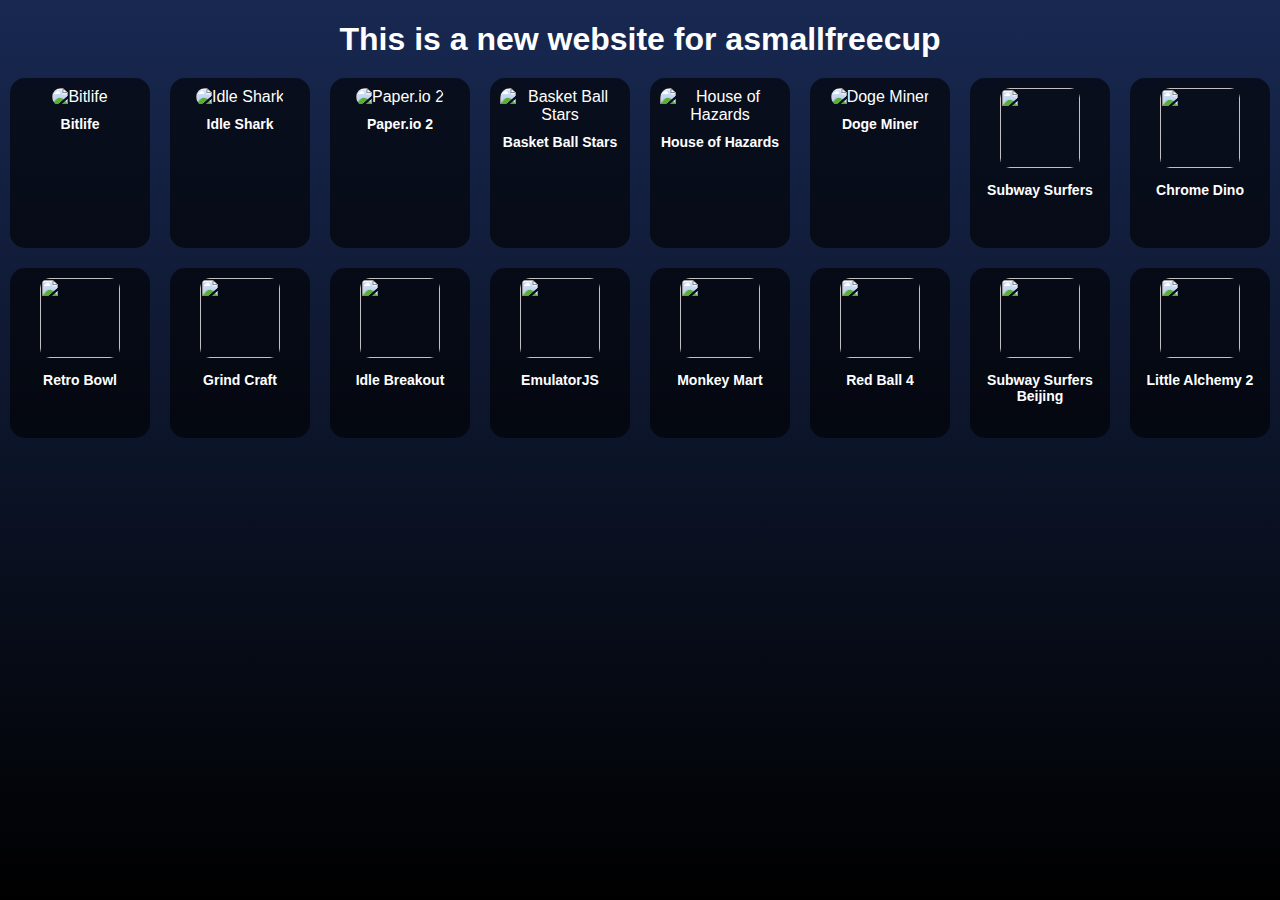
==== index.html @ 4b617d14 "Update index.html" ====
<!DOCTYPE html>
<html lang="en">
<head>
    <meta charset="UTF-8">
    <meta name="viewport" content="width=device-width, initial-scale=1.0">
    <script type="module">
        import('/Name/Name.js')
            .then(module => document.title = module.pageTitle || "Default Title")
            .catch(() => {
                document.title = "Error - Could not load title";
            });
    </script>
    <link rel="icon" href="Icon/Icon.png" type="image/jpeg/png">
    <style>
        body {
            font-family: Arial, sans-serif;
            display: flex;
            flex-direction: column;
            align-items: top;
            justify-content: top;
            height: 100vh;
            margin: 0;
            overflow-y: scroll; /* Enable vertical scrolling */
            background: linear-gradient(rgb(24,40,81), black); /* Background gradient */
            background-repeat: no-repeat; /* Prevent repeating */
            background-attachment: fixed; /* Fixed background */
            color: white;
        }
        h1 {
            margin-bottom: 20px;
            font-size: 2em;
            text-align: center;
        }
        .games {
            display: flex;
            justify-content: center;
            gap: 20px;
            flex-wrap: wrap; /* Allows wrapping to a new line */
        }
        .game {
            width: 120px; /* Set a fixed width */
            height: 150px; /* Set a fixed height */
            text-align: center;
            cursor: pointer;
            background-color: rgba(0, 0, 0, 0.6); /* semi-transparent background */
            border-radius: 15px; /* rounded edges */
            padding: 10px;
            transition: transform 0.2s;
        }
        .game:hover {
            transform: scale(1.05);
        }
        .game img {
            width: 80px; /* Set icon size */
            height: 80px;
            border-radius: 10px; /* rounded edges for icons */
        }
        .game-name {
            margin-top: 10px;
            font-weight: bold;
            font-size: 14px; /* Ensure consistent font size */
        }
    </style>
</head>
<body>

    <h1>This is a new website for asmallfreecup</h1>

    <div class="games">
        <div class="game" onclick="window.location.href='/games/Bitlife.html'">
            <img src="https://d.newsweek.com/en/full/1317374/bitlife-ribbons-how-get-all-complete-list-android-ios-cheats-guide-tips-become.jpg?w=1600&h=1600&q=88&f=75befc746fb83a0c568c44ca07bc5e64" alt="Bitlife">
            <div class="game-name">Bitlife</div>
        </div>
        <div class="game" onclick="window.location.href='/games/Idle-Shark.html'">
            <img src="https://play-lh.googleusercontent.com/XJd8OjggbH7G7jHRf9BdBPOrw0uuB11ZomncVh8R_PIhlOvF35dJasb_Obvv2HOtsw" alt="Idle Shark">
            <div class="game-name">Idle Shark</div>
        </div>
        <div class="game" onclick="window.location.href='/games/Paper-io-2.html'">
            <img src="https://www.metacritic.com/a/img/catalog/provider/6/12/6-1-684971-52.jpg" alt="Paper.io 2">
            <div class="game-name">Paper.io 2</div>
        </div>
        <div class="game" onclick="window.location.href='/games/Basket-Ball-Stars.html'">
            <img src="https://play-lh.googleusercontent.com/EjJV6kCXgX9EIhKEtpYhQF8-BUb5En8sDKpOPiWSQJUxv9_RAfl4tMxyIMkQYgeqC6I" alt="Basket Ball Stars">
            <div class="game-name">Basket Ball Stars</div>
        </div>
        <div class="game" onclick="window.location.href='/games/House-Of-Hazards.html'">
            <img src="https://encrypted-tbn0.gstatic.com/images?q=tbn:ANd9GcQhfgmZ-wUNU4z7icq-kUC1_Ryeu8i9i9_d_A&s" alt="House of Hazards">
            <div class="game-name">House of Hazards</div>
        </div>
        <div class="game" onclick="window.location.href='/games/Doge-Miner.html'">
            <img src="https://play-lh.googleusercontent.com/iKJ-QECii9BDz2SalvFl6RsTAqXONv-CHtt4tXeCs6JV-6RdP45CTCROYCE4P8Z7IA" alt="Doge Miner">
            <div class="game-name">Doge Miner</div>
        </div>
        <div class="game" onclick="window.location.href='/games/Subway-Surfers.html'">
            <img src="https://s2-ug.ap4r.com/image-aigc-article/seoPic/origin/f8eada242634419e7bce5436709c91089b12bed9.jpg">
            <div class="game-name">Subway Surfers</div>
        </div>
        <div class="game" onclick="window.location.href='/games/Chrome-Dino.html'">
            <img src="https://play-lh.googleusercontent.com/iiIJq5JmLFYNI1bVz4IBHyoXs508JcEzHhOgau69bnveF9Wat51-ax9LMPVOlneKwqg">
            <div class="game-name">Chrome Dino</div>
        </div>
        <div class="game" onclick="window.location.href='/games/Retro-Bowl.html'">
            <img src="https://play-lh.googleusercontent.com/WRM5Y1xZmzcCP1YtO5zl6G2g7CU5c5ZfjX4UVrgi1bpNgkfy-wuB-bQx3kkeRfaGYQ">
            <div class="game-name">Retro Bowl</div>
        </div>
        <div class="game" onclick="window.location.href='/games/Grind-Craft.html'">
            <img src="https://play-lh.googleusercontent.com/l55FfwNy6R-UMlOhq0vBCDjXV1XPYK79k4jvCSTxNm851W3s5mdJwR5hK_zNA1NmKRXf">
            <div class="game-name">Grind Craft</div>
        </div>
        <div class="game" onclick="window.location.href='/games/Idle-Breakout.html'">
            <img src="https://play-lh.googleusercontent.com/e5jzYTn7Mjh9Ghn-DFpVedkOlRfSOyCS2AFgXdTrADIuuUbjx6vP6r_YOM2j5m7uLQ">
            <div class="game-name">Idle Breakout</div>
        </div>
        <div class="game" onclick="window.location.href='/games/EmulatorJS.html'">
            <img src="https://cdn1.iconfinder.com/data/icons/roundettes-for-os-x-vol-vi/512/Gameboy_Color_Teal-01-512.png">
            <div class="game-name">EmulatorJS</div>
        </div>
        <div class="game" onclick="window.location.href='/games/Monkey-Mart.html'">
            <img src="https://img.utdstc.com/icon/67f/4ab/67f4abb6b61b2a30ec4bfcbe2974b60e40c4c3ddb2cb7170d2be66a891b27417:200">
            <div class="game-name">Monkey Mart</div>
        </div>
        <div class="game" onclick="window.location.href='/games/red-ball-4.html'">
            <img src="https://play-lh.googleusercontent.com/_2RsmTzfPHkBeSmDVOzgKaSQGLNqYep9mRsuYErzIcQslzAt_0hQDgoP4wJCwvMJkizT">
            <div class="game-name">Red Ball 4</div>
        </div>
        <div class="game" onclick="window.location.href='/games/subway-surfers-beijing.html'">
            <img src="https://geometrydashsubzero.net/data/image/game/subway-surfers-zurich.png">
            <div class="game-name">Subway Surfers Beijing</div>
        </div>
        <div class="game" onclick="window.location.href='/games/LittleAlchemy2.html'">
            <img src="https://play-lh.googleusercontent.com/3Pr4gCB3uzsYyoFZZiDOuvq_7SeQPjUQnHiUrwug154RnTGJ_YAX5zvZfCH-4r2JKBOX">
            <div class="game-name">Little Alchemy 2</div>
        </div>
    </div>
</body>
</html>
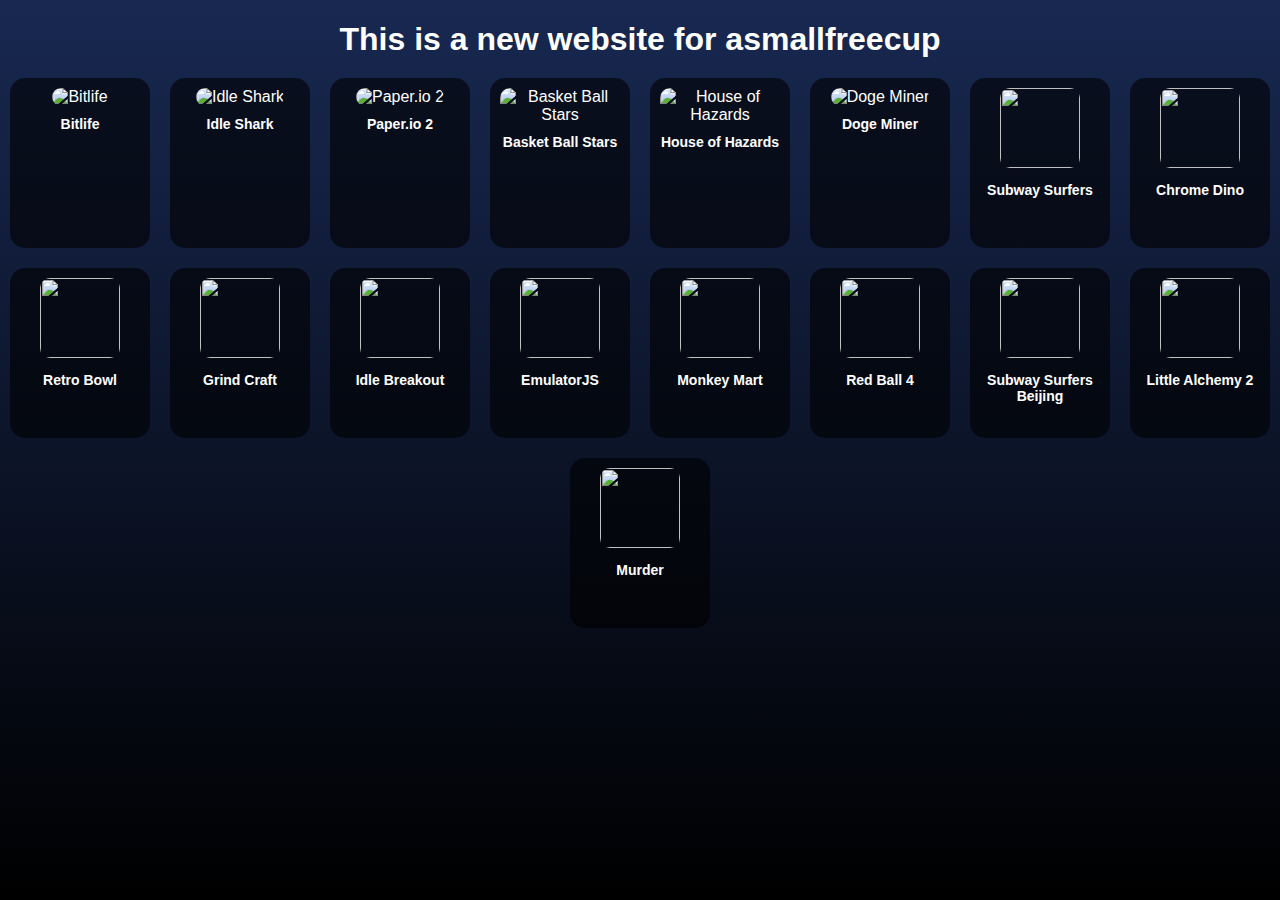
==== commit e9e888e5: "Update index.html" ====
--- a/index.html
+++ b/index.html
@@ -131,6 +131,10 @@
             <img src="https://play-lh.googleusercontent.com/3Pr4gCB3uzsYyoFZZiDOuvq_7SeQPjUQnHiUrwug154RnTGJ_YAX5zvZfCH-4r2JKBOX">
             <div class="game-name">Little Alchemy 2</div>
         </div>
+        <div class="game" onclick="window.location.href='/games/murder.html'">
+            <img src="https://play-lh.googleusercontent.com/BT7zrf4JNZj4pRV5YIRT4D0DydkuLEzVvnOwKmmOxuc1sbIUJyZbeaFOhjuLK4CXWFg">
+            <div class="game-name">Murder</div>
+        </div>
     </div>
 </body>
 </html>
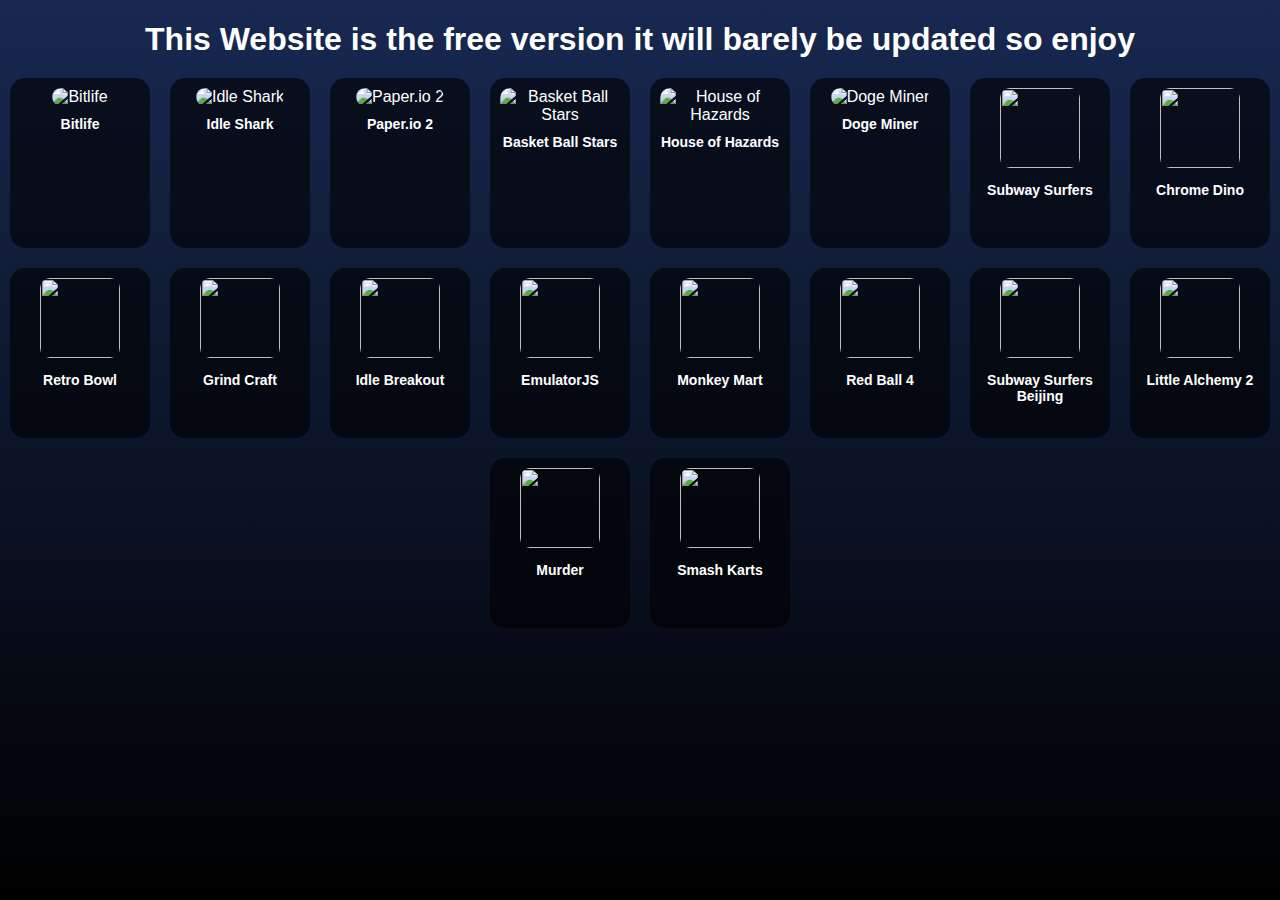
==== commit 33aeec07: "Update index.html" ====
--- a/index.html
+++ b/index.html
@@ -64,7 +64,7 @@
 </head>
 <body>
 
-    <h1>This is a new website for asmallfreecup</h1>
+    <h1>This Website is the free version it will barely be updated so enjoy</h1>
 
     <div class="games">
         <div class="game" onclick="window.location.href='/games/Bitlife.html'">
@@ -135,6 +135,10 @@
             <img src="https://play-lh.googleusercontent.com/BT7zrf4JNZj4pRV5YIRT4D0DydkuLEzVvnOwKmmOxuc1sbIUJyZbeaFOhjuLK4CXWFg">
             <div class="game-name">Murder</div>
         </div>
+        <div class="game" onclick="window.location.href='/games/Smash-Karts.html'">
+            <img src="https://play-lh.googleusercontent.com/cM1CXOuBIy0kjGfoCTOKNa812iuVX6X2DDop8xNH4mNyjuM-oj3wVqZ7wiAOizq_TA">
+            <div class="game-name">Smash Karts</div>
+        </div>
     </div>
 </body>
 </html>
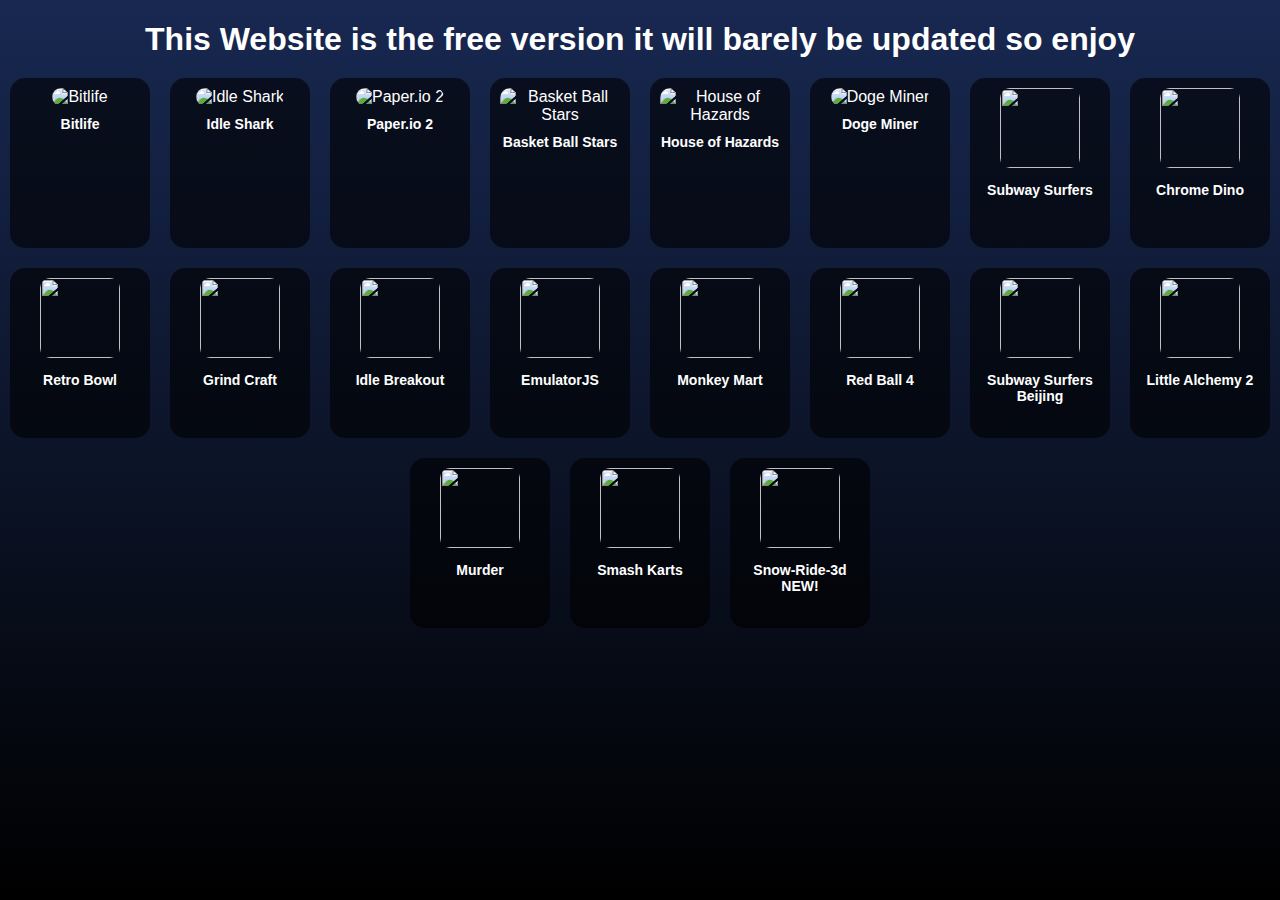
==== commit 7927d152: "Update index.html" ====
--- a/index.html
+++ b/index.html
@@ -139,6 +139,10 @@
             <img src="https://play-lh.googleusercontent.com/cM1CXOuBIy0kjGfoCTOKNa812iuVX6X2DDop8xNH4mNyjuM-oj3wVqZ7wiAOizq_TA">
             <div class="game-name">Smash Karts</div>
         </div>
+        <div class="game" onclick="window.location.href='/games/Snow-Rider-3d.html'">
+            <img src="https://geometrydash2.com/data/image/3b79a8537ebc414fb4f9672a9b8c68c8-512x512.jpeg">
+            <div class="game-name">Snow-Ride-3d NEW!</div>
+        </div>
     </div>
 </body>
 </html>
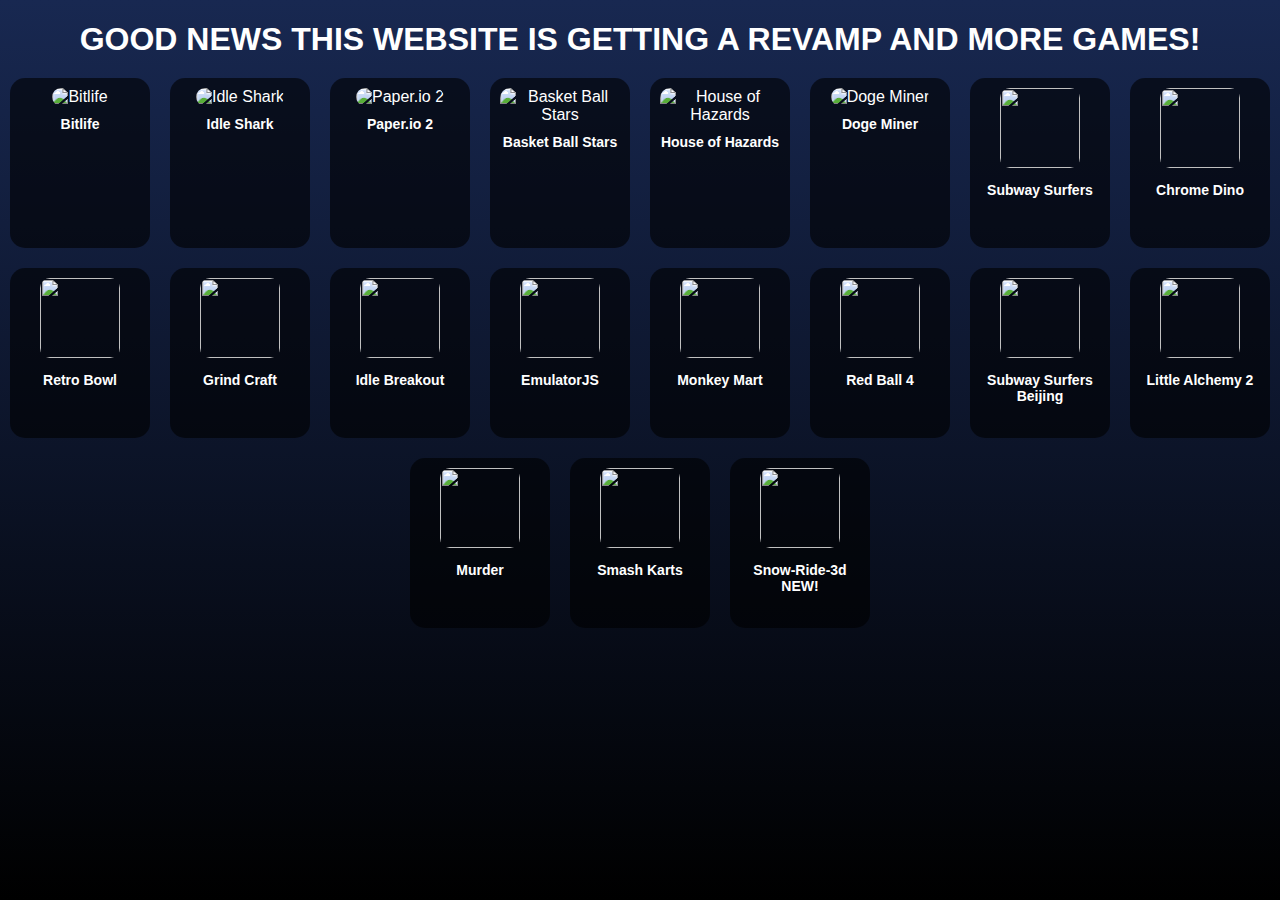
==== commit c0389539: "Update index.html" ====
--- a/index.html
+++ b/index.html
@@ -64,7 +64,7 @@
 </head>
 <body>
 
-    <h1>This Website is the free version it will barely be updated so enjoy</h1>
+    <h1>GOOD NEWS THIS WEBSITE IS GETTING A REVAMP AND MORE GAMES!</h1>
 
     <div class="games">
         <div class="game" onclick="window.location.href='/games/Bitlife.html'">
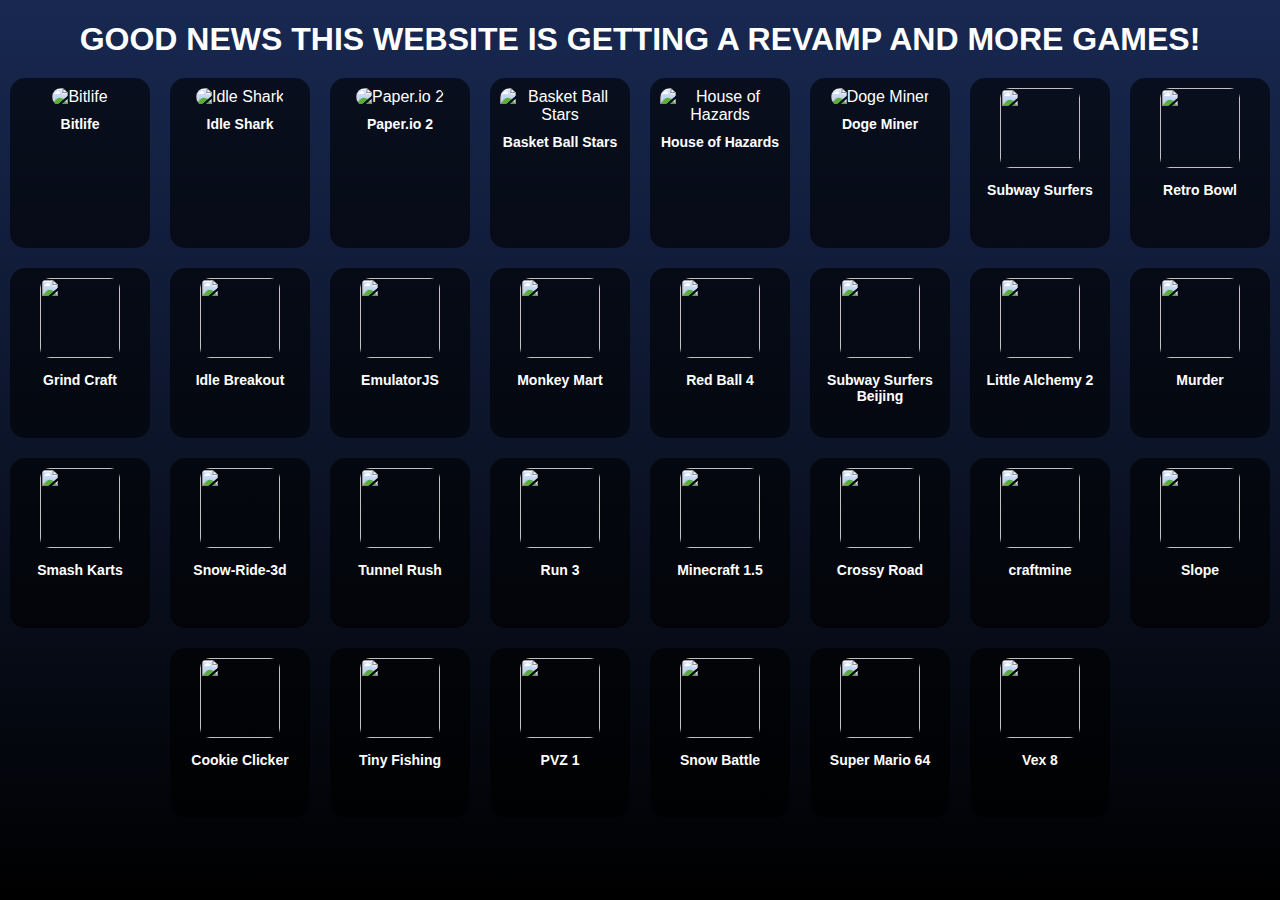
==== commit ae385e21: "Update index.html" ====
--- a/index.html
+++ b/index.html
@@ -95,10 +95,6 @@
             <img src="https://s2-ug.ap4r.com/image-aigc-article/seoPic/origin/f8eada242634419e7bce5436709c91089b12bed9.jpg">
             <div class="game-name">Subway Surfers</div>
         </div>
-        <div class="game" onclick="window.location.href='/games/Chrome-Dino.html'">
-            <img src="https://play-lh.googleusercontent.com/iiIJq5JmLFYNI1bVz4IBHyoXs508JcEzHhOgau69bnveF9Wat51-ax9LMPVOlneKwqg">
-            <div class="game-name">Chrome Dino</div>
-        </div>
         <div class="game" onclick="window.location.href='/games/Retro-Bowl.html'">
             <img src="https://play-lh.googleusercontent.com/WRM5Y1xZmzcCP1YtO5zl6G2g7CU5c5ZfjX4UVrgi1bpNgkfy-wuB-bQx3kkeRfaGYQ">
             <div class="game-name">Retro Bowl</div>
@@ -141,7 +137,55 @@
         </div>
         <div class="game" onclick="window.location.href='/games/Snow-Rider-3d.html'">
             <img src="https://geometrydash2.com/data/image/3b79a8537ebc414fb4f9672a9b8c68c8-512x512.jpeg">
-            <div class="game-name">Snow-Ride-3d NEW!</div>
+            <div class="game-name">Snow-Ride-3d</div>
+        </div>
+        <div class="game" onclick="window.location.href='/games/Tunnel-Rush.html'">
+            <img src="https://is1-ssl.mzstatic.com/image/thumb/Purple116/v4/54/bd/a7/54bda72c-b0ae-6bf5-12f5-58a70f6a1d36/AppIcon-0-0-1x_U007emarketing-0-7-0-85-220.png/512x512bb.jpg">
+            <div class="game-name">Tunnel Rush</div>
+        </div>
+        <div class="game" onclick="window.location.href='/games/Run-3.html'">
+            <img src="https://cdn.now.gg/apps-content/com.nowgg.h5.pub501.app51626/icon/run-3.png">
+            <div class="game-name">Run 3</div>
+        </div>
+        <div class="game" onclick="window.location.href='/games/Minecraft-15.html'">
+            <img src="https://cdn2.steamgriddb.com/icon_thumb/986648642d1a68a3178f6869689cc260.png">
+            <div class="game-name">Minecraft 1.5</div>
+        </div>
+        <div class="game" onclick="window.location.href='/games/Crossy-Road.html'">
+            <img src="https://play-lh.googleusercontent.com/qSpJ8AkOckjycaW_IHQBJX07TkepVqBm4dVX6BZv_oZ3OOcXeJjjvcBD9p1r5PNOrWo3">
+            <div class="game-name">Crossy Road</div>
+        </div>
+        <div class="game" onclick="window.location.href='/games/craftmine.html'">
+            <img src="https://encrypted-tbn0.gstatic.com/images?q=tbn:ANd9GcSOO7ex2qL_ZpQGsD20TXHqlBSLTXhliv5dtQ&s">
+            <div class="game-name">craftmine</div>
+        </div>
+        <div class="game" onclick="window.location.href='/games/Slope.html'">
+            <img src="https://play-lh.googleusercontent.com/uJn2i9h7KxYQarC_c3K4qH6o7gLtflFnhD_dN14MNkzHJ1NeNFzCL69jpB5mT0vCoQs">
+            <div class="game-name">Slope</div>
+        </div>
+        <div class="game" onclick="window.location.href='/games/Cookie-Clicker.html'">
+            <img src="https://play-lh.googleusercontent.com/Z1MOuuiD05ZN5LkVmMEvKF0mqAc-FknaQ2j8s4dZiO-LSPQX4EEA3RVJdlQEtxe96ok">
+            <div class="game-name">Cookie Clicker</div>
+        </div>
+        <div class="game" onclick="window.location.href='/games/Tiny-Fishing.html'">
+            <img src="https://img.tapimg.net/market/images/035bddeb4a9cec90bdafe06575d29e05.png?imageView2/0/h/270/format/jpg/interlace/1/ignore-error/1&t=1">
+            <div class="game-name">Tiny Fishing</div>
+        </div>
+        <div class="game" onclick="window.location.href='/games/PVZ.html'">
+            <img src="https://cdn2.steamgriddb.com/icon_thumb/a3788c8c64fd65c470e23e7534c3ebc8.png">
+            <div class="game-name">PVZ 1</div>
+        </div>
+        <div class="game" onclick="window.location.href='/games/Snow-Battle-io.html'">
+            <img src="https://play-lh.googleusercontent.com/X8FEOENa_t5mlRllBh2RRLc6sMnPIq56Wxa2ndValDOmwzIRhAv7MG6fT97TLQ2DK48">
+            <div class="game-name">Snow Battle</div>
+        </div>
+        <div class="game" onclick="window.location.href='/games/supermario64.html'">
+            <img src="https://pbs.twimg.com/media/FpYSzg-WcAEHnYH.png">
+            <div class="game-name">Super Mario 64</div>
+        </div>
+        <div class="game" onclick="window.location.href='/games/vex-8.html'">
+            <img src="https://pbs.twimg.com/media/FpYSzg-WcAEHnYH.png">
+            <div class="game-name">Vex 8</div>
         </div>
     </div>
 </body>
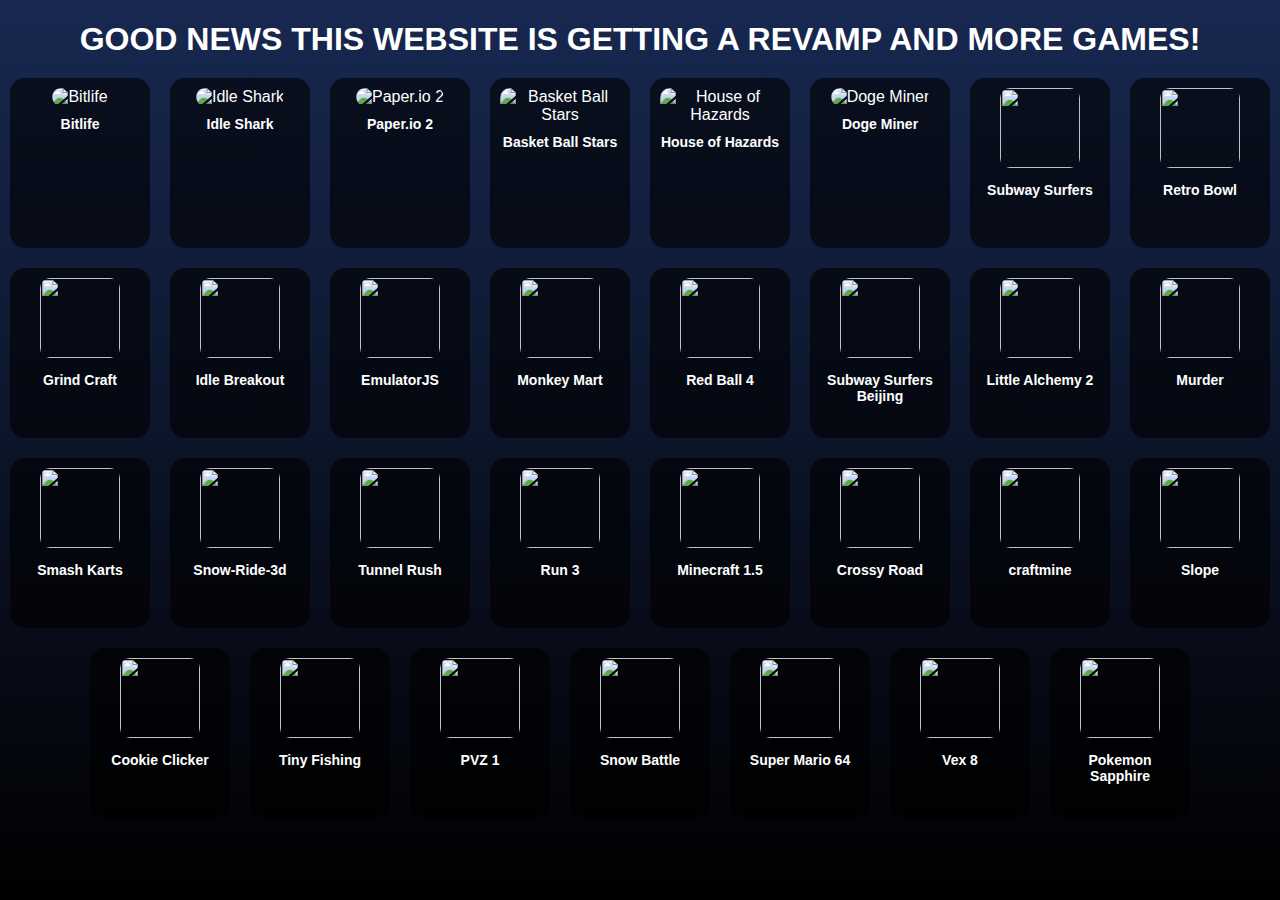
==== commit 6495b4f7: "Update index.html" ====
--- a/index.html
+++ b/index.html
@@ -184,8 +184,12 @@
             <div class="game-name">Super Mario 64</div>
         </div>
         <div class="game" onclick="window.location.href='/games/vex-8.html'">
-            <img src="https://pbs.twimg.com/media/FpYSzg-WcAEHnYH.png">
+            <img src="https://img.gamedistribution.com/949009d40a2846f89f887de2285d6c28-512x512.jpg">
             <div class="game-name">Vex 8</div>
+        </div>
+        <div class="game" onclick="window.location.href='/games/pokemon-sapphire.html'">
+            <img src="https://cdn6.aptoide.com/imgs/c/0/c/c0c7b93af6c82c5d61cfd4802c2bb8be_icon.png">
+            <div class="game-name">Pokemon Sapphire</div>
         </div>
     </div>
 </body>
